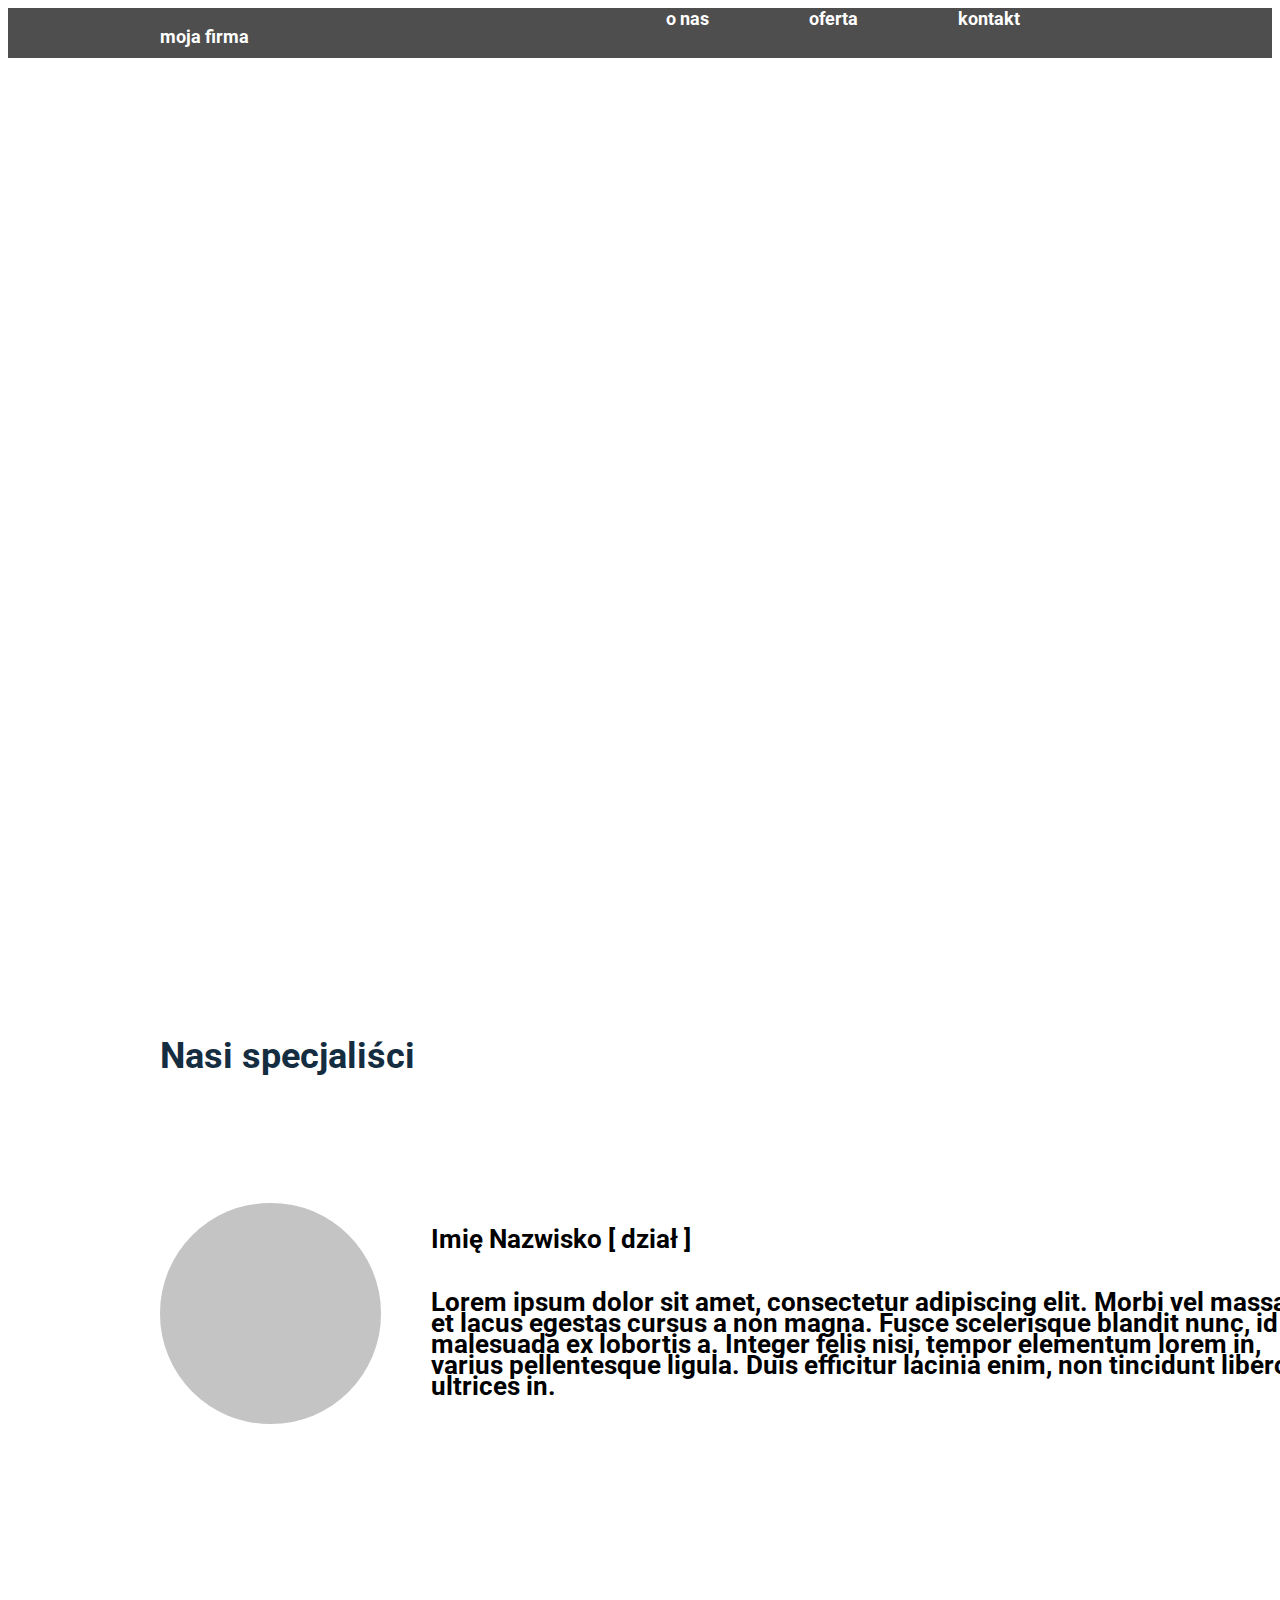
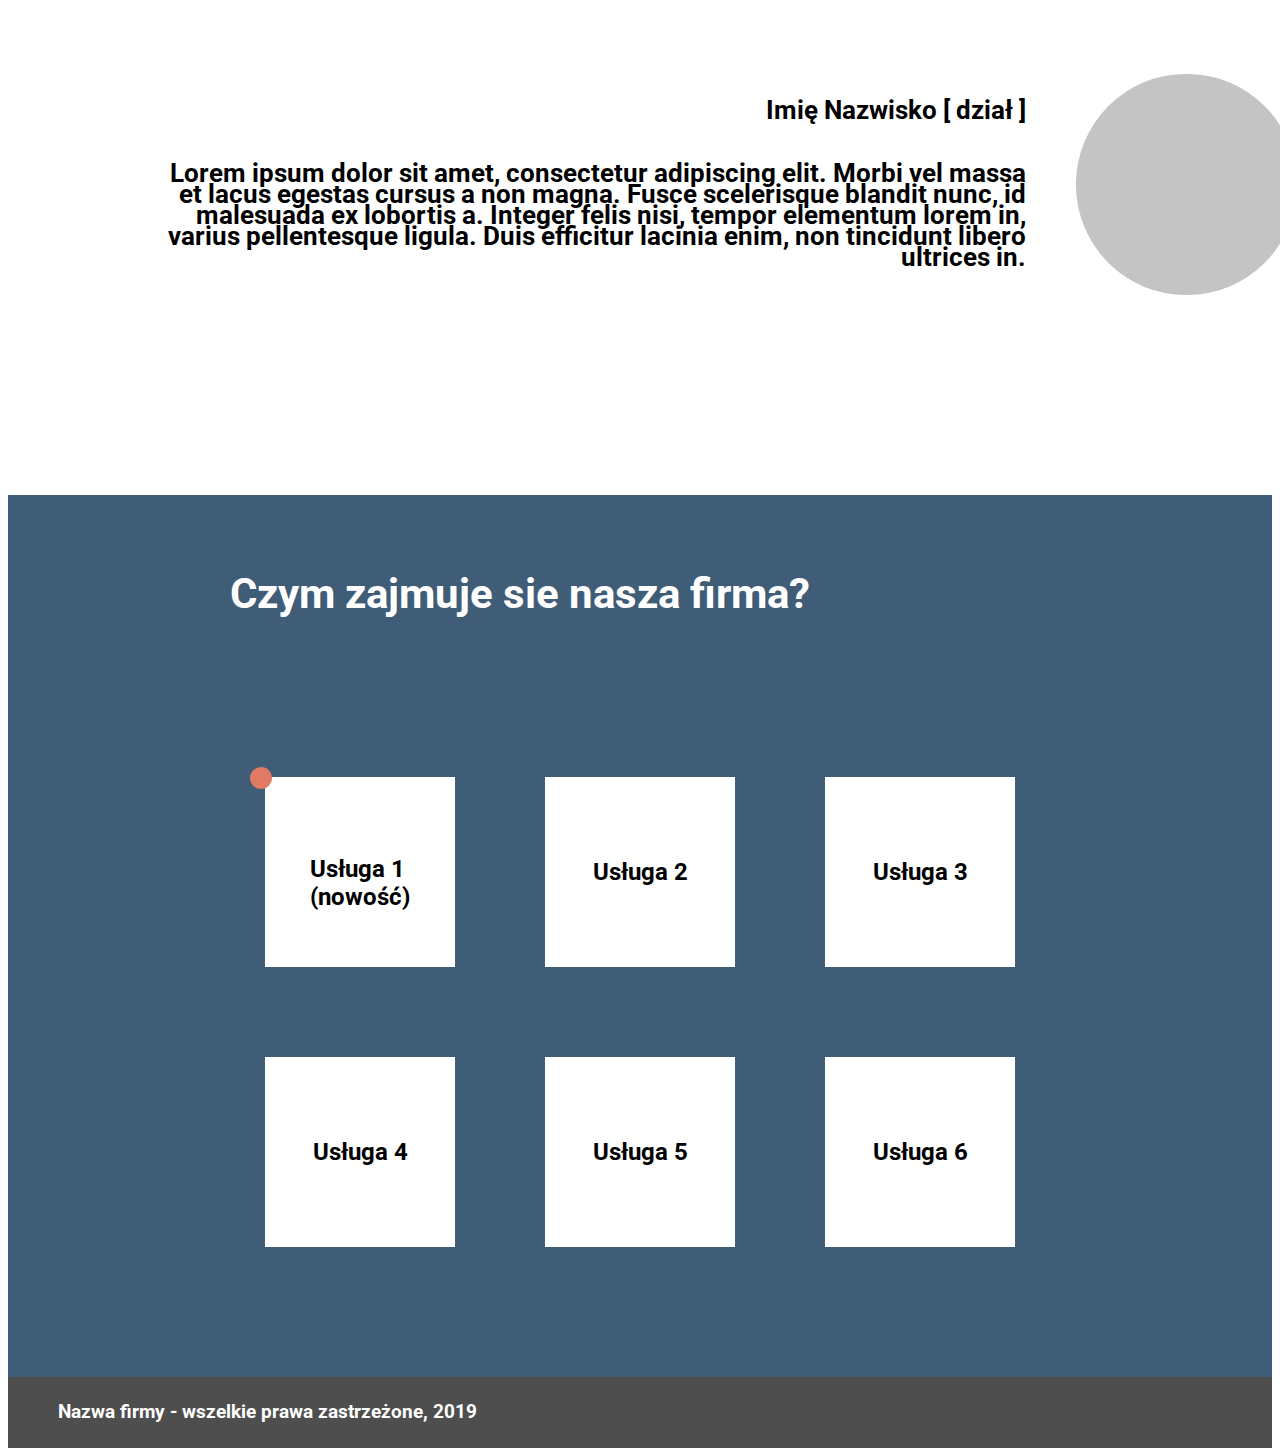
==== index (2).html @ 0c2c177e "project update" ====
<!DOCTYPE html>
<html lang="pl">
  <head>
    <meta charset="UTF-8" />
    <meta http-equiv="X-UA-Compatible" content="IE=edge" />
    <meta name="viewport" content="width=device-width, initial-scale=1.0" />
    <title>Strona</title>
    <link rel="stylesheet" href="css/reset.css" />
    <link rel="stylesheet" href="css/css_style.css" />
    <link rel="stylesheet" href="fontawesome-free-5.15.3-web/css/all.css" />
    <link rel="preconnect" href="https://fonts.gstatic.com" />
    <link
      href="https://fonts.googleapis.com/css2?family=Roboto:wght@100&display=swap"
      rel="stylesheet"
    />
  </head>
  <body>
    <section class="first_section">
      <header>
        <div class="rectangle">
          <div class="container header">
            
            <div><p class="logo">moja firma</p></div>
            
            <div class="menu">
              <a href="#specialist">o nas</a>
              <a href="#about" style="cursor: pointer">oferta</a>
              <a href="#kontakt" style="cursor: not-allowed">kontakt</a>
            </div>
          </div>
        </div>
      </header>
      <div>
        <div class="img">
          <div class="container first_section">
            <h1 id="title">Nasza firma oferuje najwyższej jakości produkty.</h1>
            <h2 id="title2">Nie wierz nam na słowo - sprawdź</h2>
            <div class="rectangle_offer">
              <a href="#about">oferta</a>
            </div>
          </div>
        </div>
      </div>
    </section>
    </div>
    <div class="container second_section">
      <h1 id="specialist">Nasi specjaliści</h1>
      <div class="first_specialist">
        <div class="ellipse1">
        </div>
        <div class="person1">
          <p id="person_description1">
            Imię Nazwisko [ dział ] <br /> <br /> <br />
            Lorem ipsum dolor sit amet, consectetur adipiscing elit. Morbi vel
            massa et lacus egestas cursus a non magna. Fusce scelerisque blandit
            nunc, id malesuada ex lobortis a. Integer felis nisi, tempor elementum
            lorem in, varius pellentesque ligula. Duis efficitur lacinia enim, non
            tincidunt libero ultrices in.
          </p>
        </div>
      </div>
      <div class="second_specialist">
        <div class="ellipse2">
        </div>
        <div class="person2">
          <p id="person_description2">
            Imię Nazwisko [ dział ] <br />
            <br />
            <br />
            Lorem ipsum dolor sit amet, consectetur adipiscing elit. Morbi vel
            massa et lacus egestas cursus a non magna. Fusce scelerisque blandit
            nunc, id malesuada ex lobortis a. Integer felis nisi, tempor elementum
            lorem in, varius pellentesque ligula. Duis efficitur lacinia enim, non
            tincidunt libero ultrices in.
          </p>
        </div>
      </div>
    </div>
    <div class="background">
      <div class="services">
        <h1 id="about">Czym zajmuje sie nasza firma?</h1>
        <div class="box-container">
          <div class="box" style="align-items: flex-start;;">
            <div class="small_ellipse"></div>
            Usługa 1 <br />
            (nowość)
          </div>
          <div class="box">Usługa 2</div>
          <div class="box">Usługa 3</div>

          <div class="box">Usługa 4</div>
          <div class="box">Usługa 5</div>
          <div class="box">Usługa 6</div>
        </div>
      </div>
    </div>
        <footer>
          <h2 id="footer_title">
            Nazwa firmy - wszelkie prawa zastrzeżone, 2019
          </h2>
          <i class="fab fa-instagram fa-2x"></i>
          <i class="fab fa-facebook-square fa-2x"></i>
        </footer>
  </body>
</html>
---- css/css_style.css ----
html {
  scroll-behavior: smooth;
}

.container {
  width: 960px;
  margin: 0 auto;
  display: flex;
  align-items: flex-start;
}

.rectangle {
  width: 100%;
  height: 50px;
  background-color: #4e4e4e;
}

.header {
  display: flex;
  /* align-content: flex-end; */
  justify-content: space-between;
}

.menu {
  display: flex;
  flex-direction: row;
}

.logo {
  font-family: Roboto;
  font-style: normal;
  font-weight: bold;
  font-size: 18px;
  line-height: 21px;
  display: flex;
  align-items: flex-start;
  justify-content: flex-start;
  color: #ffffff;
}

/* .o_nas{
    position: absolute;
    left: 80%;
    width: 45px;
    height: 29px;

    font-family: Roboto;
    font-style: normal;
    font-weight: normal;
    font-size: 18px;
    line-height: 21px;
    display: flex;
    align-items: flex-start;
    justify-content: flex-start;

    color: #F1F1F1;
} */

/* .oferta{
    position: absolute;
    left: 85%;
    width: 49px;
    height: 21px;

    font-family: Roboto;
    font-style: normal;
    font-weight: normal;
    font-size: 18px;
    line-height: 21px;
    /* identical to box height */

/* display: flex;
    align-items: flex-start;
    justify-content: flex-start;

    color: #F1F1F1;
} */

/* .kontakt{
    position: absolute;
    left: 90%;
    width: 61px;
    height: 21px;

    font-family: Roboto;
    font-style: normal;
    font-weight: normal;
    font-size: 18px;
    line-height: 21px;

    display: flex;
    align-items: flex-start;
    justify-content: flex-start;

    color: #F1F1F1;

} */
.first_section{
  height: 100vh;
}

.container.first_section{
  display: flex;
  flex-direction: column;
  justify-content: center;
  
}

#title {
  width: 577px;
  height: 46.11px;
  margin: 25px 0;
  font-family: Roboto;
  font-style: normal;
  font-weight: bold;
  font-size: 42px;
  line-height: 58px;
  display: flex;
  color: white;
  align-items: center;
}

#title2 {
  width: 276px;
  height: 23.13px;
  margin: 50px 0;
  font-family: Roboto;
  font-style: normal;
  font-weight: bold;
  font-size: 18px;
  line-height: 21px;
  color: #ffffff;
}

.rectangle_offer {
  width: 164px;
  height: 40.74px;
  border: 3px solid #ffffff;
  box-sizing: border-box;
  display: flex;
  transition: 1s;
  justify-content: center;
  align-content: center;
}

.img {
  display: flex;
  background-image: url("fog.jpg");
  width: 100%;
  height: 100vh;
  /* width: ; */
  /* background-size: 1920px 1080px; */
  background-size: cover;
  margin: 0 auto;
  padding: 0 0;
  
}


.rectangle_offer:hover {
  background-color: white;
}

div a:hover {
  color: black;
}

div a {
  text-decoration: none;
  color: #ffffff;
  display: flex;
  align-items: center;
  font-family: Roboto;
  font-style: normal;
  font-weight: bold;
  font-size: 18px;
  line-height: 21px;
  display: flex;
}

header div a {
  text-decoration: none;
  color: #ffffff;
  margin-right: 100px;
  font-family: Roboto;
  font-style: normal;
  font-weight: bold;
  font-size: 18px;
  line-height: 21px;
  /* padding: 20px; */
}

/* #offer{
  position: absolute;
  width: 49px;
  height: 12.8px;
  
  font-family: Roboto;
  font-style: normal;
  font-weight: bold;
  font-size: 18px;
  line-height: 21px;
  display: flex;
  
  color: #FFFFFF; 
  transition: 1ms;
} */

#offer:hover {
  color: black;
}

.container.second_section{
  display: flex;
  flex-direction: column; 
}


/* .modify div:nth-of-type(odd){
  float: left;
}

.modify div:nth-of-type(even){
  float: right;
} */



#specialist {
  width: 386px;
  height: 35px;
  margin: 130px 0;
  font-family: Roboto;
  font-style: normal;
  font-weight: bold;
  font-size: 36px;
  line-height: 42px;
  display: flex;
  align-items: center;
  text-align: center;
  
  color: #152d41;
}

.ellipse1 {
  width: 221px;
  height: 221px;
  
  background: #c4c4c4;
  border-radius: 110px;
  display: flex;
  justify-content: flex-start;
}

.person1 {
  width: 866px;
  height: 221px;
  margin-left: 50px;
}

.first_specialist{
  display: flex;
  margin-bottom: 250px;
}

#person_description1 {
  width: 866px;
  height: 104px;
  white-space: unset;
  font-family: Roboto;
  font-style: normal;
  font-weight: bold;
  font-size: 26px;
  line-height: 21px;
  color: #000000;
  display: flex;
}

.second_specialist{
  display: flex;
  flex-direction: row-reverse;
  margin-bottom: 200px;
}

.ellipse2 {
  width: 221px;
  height: 221px;
  
  background: #c4c4c4;
  border-radius: 110px;
  display: flex;
  margin-left: 50px;
}

.person2 {
  width: 866px;
  height: 104px;
  
}

#person_description2 {
  width: 866px;
  height: 104px;
  white-space: unset;
  text-align: right;
  
  font-family: Roboto;
  font-style: normal;
  font-weight: bold;
  font-size: 26px;
  line-height: 21px;
  
  color: #000000;

}

.services{
  width: 960px;
  margin: 0 auto;
  height: auto;
  display: flex;
  flex-direction: column;
  /* justify-content: center; */
  /* align-items: center; */
}

.background {
  background-color: #405d78;
}

#about {
  width: 501px;
  height: 42px;
  white-space: nowrap;
  font-family: Roboto;
  font-style: normal;
  font-weight: bold;
  font-size: 42px;
  line-height: 58px;

  color: #ffffff;
  margin: 70px;
}


.box-container {
  display: grid;
  justify-content: center;
  align-self: center;
  width: 600px;
  height: 600px;
  grid-template-columns: 190px 190px 190px;
  grid-template-rows: 190px 190px 190px;
  grid-gap: 15%;
  margin-top: 100px;
}

.box {
  background-color: #fff;
  display: grid;
  align-items: center;
  justify-content: center;
  font-family: Roboto;
  font-style: normal;
  font-weight: bold;
  font-size: 24px;
  line-height: 28px;

  transition: 1s;
}

.small_ellipse{
  position: relative;
  top: -10px;
  left: -60px;
  width: 22px;
  height: 22px;
  background-color: #E07A64;
  border-radius: 20px;
}

.box:hover {
  cursor: pointer;
  transform: scale(1.05);
}

footer {
  display: flex;
  width: 100%;
  height: 71px;
  align-items: center;
  justify-content: center;
  background: #4e4e4e;
}

#footer_title {
  width: 394px;
  height: 21px;
  white-space: nowrap;
  font-family: Roboto;
  font-style: normal;
  font-weight: bold;
  font-size: 19px;
  line-height: 19px;
  /* identical to box height */
  margin-right: 750PX;
  color: #ffffff;
}

.fab.fa-instagram {
  color: white;
}

.fab.fa-facebook-square {
  color: white;
  margin-left: 20px;
}
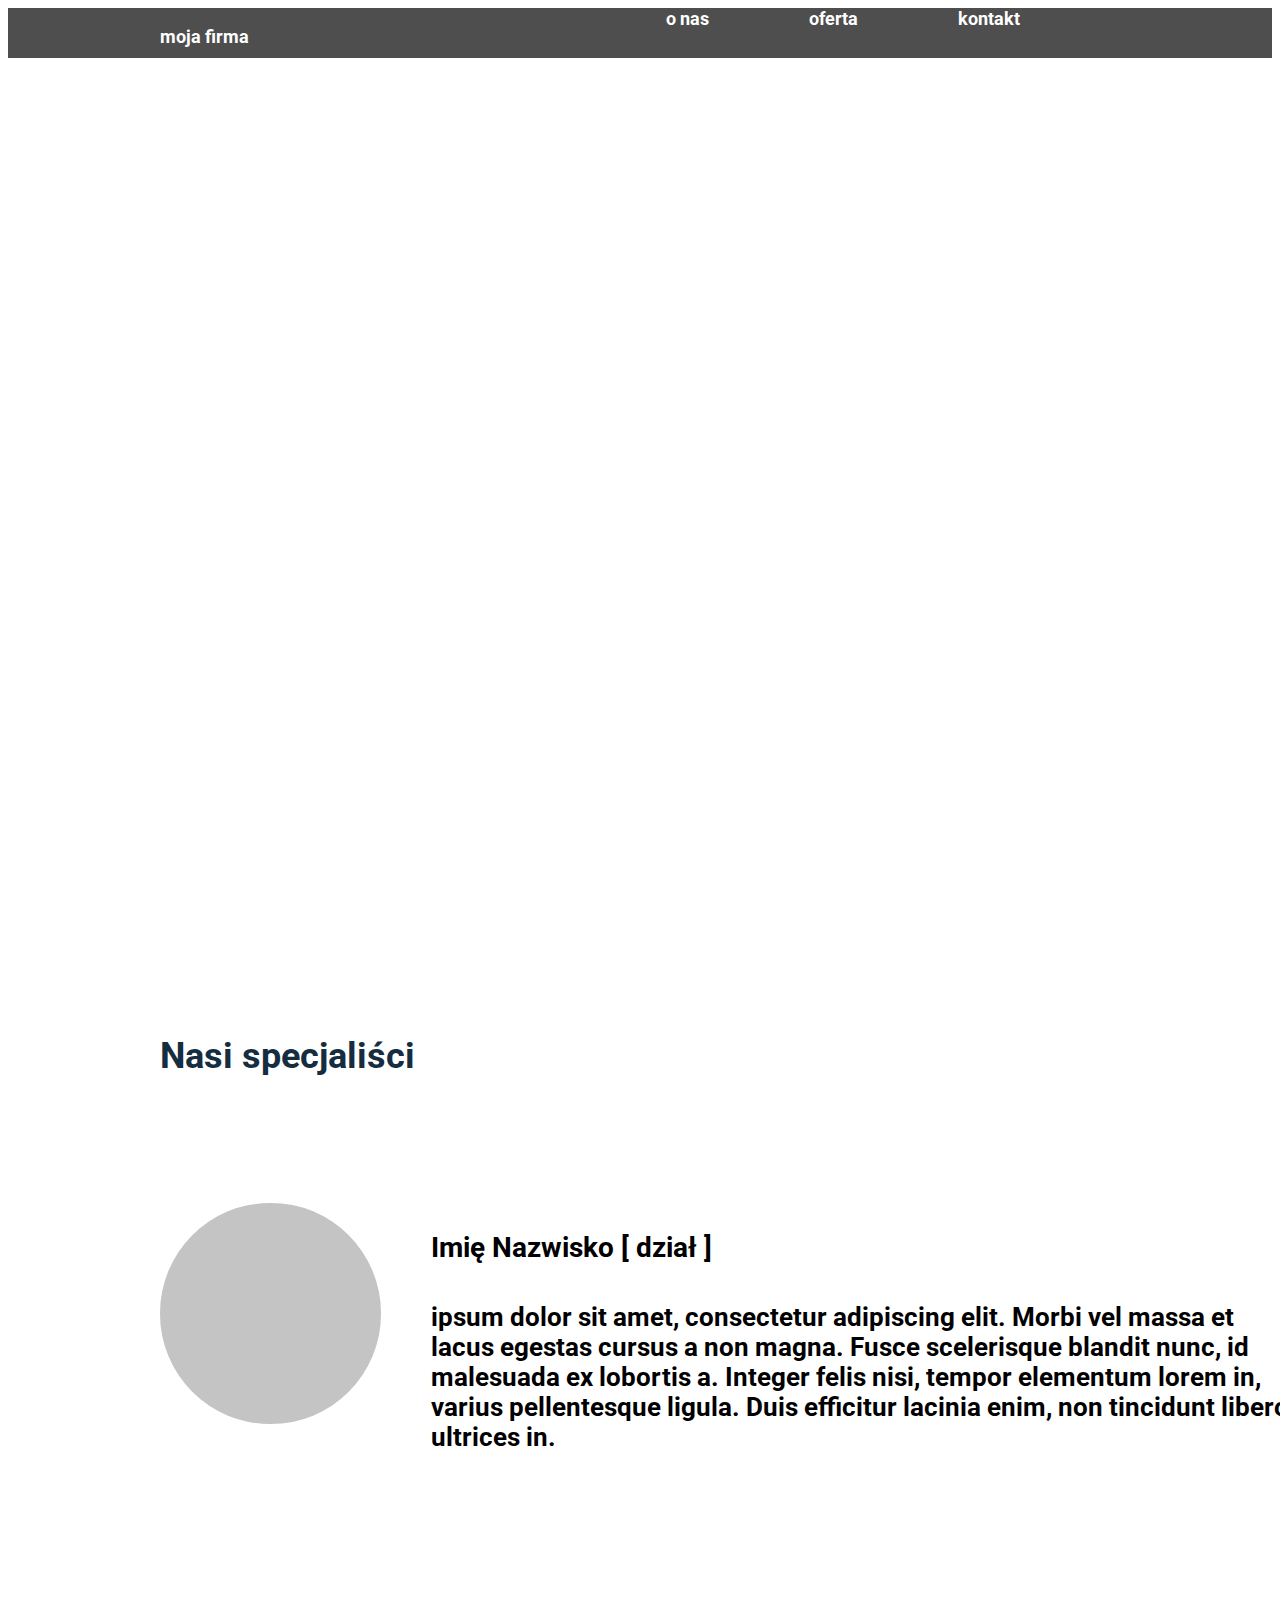
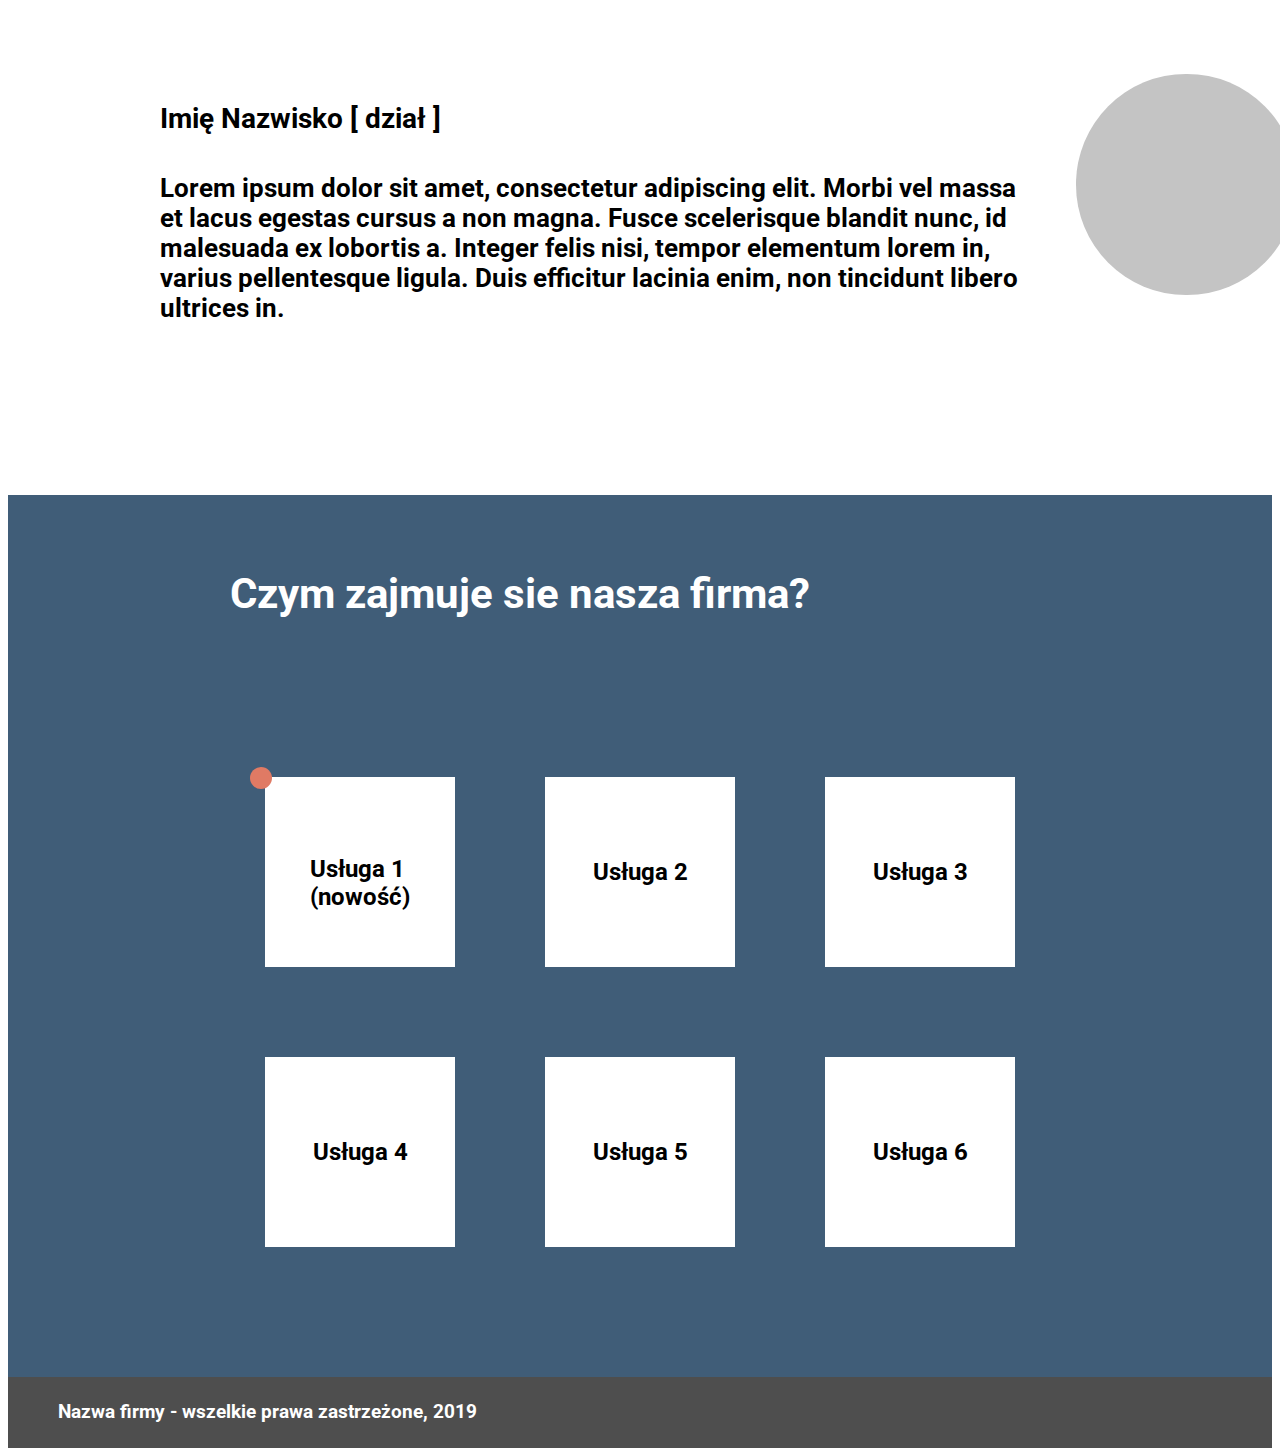
==== commit 9a04a763: "add rwd for mobile and tablet" ====
--- a/index (2).html
+++ b/index (2).html
@@ -49,29 +49,24 @@
         <div class="ellipse1">
         </div>
         <div class="person1">
-          <p id="person_description1">
-            Imię Nazwisko [ dział ] <br /> <br /> <br />
-            Lorem ipsum dolor sit amet, consectetur adipiscing elit. Morbi vel
-            massa et lacus egestas cursus a non magna. Fusce scelerisque blandit
-            nunc, id malesuada ex lobortis a. Integer felis nisi, tempor elementum
-            lorem in, varius pellentesque ligula. Duis efficitur lacinia enim, non
-            tincidunt libero ultrices in.
-          </p>
+          <p id="p_1" >Imię Nazwisko [ dział ]</p>
+          <p id="description1"> ipsum dolor sit amet, consectetur adipiscing elit. Morbi vel
+          massa et lacus egestas cursus a non magna. Fusce scelerisque blandit
+          nunc, id malesuada ex lobortis a. Integer felis nisi, tempor elementum
+          lorem in, varius pellentesque ligula. Duis efficitur lacinia enim, non
+          tincidunt libero ultrices in.</p>
         </div>
       </div>
       <div class="second_specialist">
         <div class="ellipse2">
         </div>
         <div class="person2">
-          <p id="person_description2">
-            Imię Nazwisko [ dział ] <br />
-            <br />
-            <br />
-            Lorem ipsum dolor sit amet, consectetur adipiscing elit. Morbi vel
+            <p style="font-family: Roboto; font-style: normal; font-weight: bold; font-size: 28px; margin-bottom: 38px;">Imię Nazwisko [ dział ]</p>
+            <p id="description2"> Lorem ipsum dolor sit amet, consectetur adipiscing elit. Morbi vel 
             massa et lacus egestas cursus a non magna. Fusce scelerisque blandit
             nunc, id malesuada ex lobortis a. Integer felis nisi, tempor elementum
             lorem in, varius pellentesque ligula. Duis efficitur lacinia enim, non
-            tincidunt libero ultrices in.
+            tincidunt libero ultrices in.</p>
           </p>
         </div>
       </div>
--- a/css/css_style.css
+++ b/css/css_style.css
@@ -1,6 +1,328 @@
 html {
   scroll-behavior: smooth;
 }
+
+@media screen and (max-width: 768px)
+{
+
+  div .container.header
+  {
+    width: 100%;
+  }
+
+  div .container
+  {
+    width: 100%;
+  }
+
+  div .menu
+  {
+    display: flex;
+    width: 100%;;
+    justify-content: flex-end;
+    align-self: center;
+
+    margin-left: 0;
+  }
+
+  div p.logo
+  {
+    margin: 10px;
+    white-space: nowrap;
+  }
+
+  h1#title
+  {
+    
+    width: 80%;
+    text-align: center;
+    display: flex;
+    align-self: center;
+  }
+
+  
+  h2#title2
+  {
+    width: 80%;
+    text-align: center;
+    margin-top: 100px;
+    display: flex;
+    justify-content: center;
+    align-self: center;
+  }
+
+  .rectangle_offer
+  {
+    display: flex;
+    align-self: center;
+  }
+
+  div.container.second_section
+  {
+    width: 100%;
+  }
+
+  .container.second_section #specialist
+  {
+    display: flex;
+    align-self: center;
+    white-space: normal;
+    justify-content: center;
+  }
+
+  div .ellipse1
+  {
+    width: 45%;
+  }
+
+  div .ellipse2
+  {
+    width: 45%;
+  }
+
+  div .person1
+  {
+    width: 100%;
+  }
+
+  div .person2
+  {
+    width: 100%;
+  }
+
+  div .services
+  {
+    width: 100%;
+  }
+  div h1#about
+  {
+    font-size: 36px;
+    width: 80%;
+    margin: 0 auto;
+    white-space: normal;
+    display: flex;
+    justify-content: center;
+    margin: 50px auto;
+    text-align: center;
+  }
+
+  footer
+  {
+    width: 100%;
+    display: flex;
+    justify-content: space-between;
+  }
+
+  footer h2#footer_title
+  {
+    font-size: 20px;
+    margin-right: 0;
+    margin-left: 0px;
+  }
+
+  .fab.fa-instagram.fa-2x
+  {
+    margin-left: 200px;
+    display: flex;
+    justify-self: flex-end
+  }
+
+  .fab.fa-facebook-square.fa-2x 
+  {
+    /* display: none;
+    justify-content: space-evenly; */
+  }
+
+  div .box-container
+  {
+    width: 50%;
+  }
+
+
+}
+
+@media screen and (max-width: 576px)
+{
+
+  div .container.header
+  {
+    width: 100%;
+  }
+  div p.logo
+  {
+    margin-left: 20px;
+    margin-top: 12.5px;
+  }
+
+
+  h1#title
+  {
+    float: left;
+    width: 90%;
+    margin-left: 20px;
+    
+  }
+
+  h2#title2
+  {
+    float: left;
+    width: 80%;
+    margin-left: 20px;
+    margin-top: 120px;
+  }
+
+  .rectangle_offer
+  {
+    float: left;
+    margin-left: 20px;
+  }
+
+  div .menu
+  {
+    display: none;
+  }
+
+  div.container.second_section
+  {
+    width: 100%;
+  }
+
+  .container
+  {
+    width: 100%;
+    align-items: center;
+  }
+
+  div .person1
+  {
+    width: 100%;
+  }
+
+  div .person2
+  {
+    width: 100%;
+  }
+
+  .person1 p
+  {
+    float: left;
+    display: inline;
+  }
+
+  div .ellipse1
+  {
+    margin-bottom: 90px;
+  }
+
+  div .person1
+  {
+    display: flex;
+    flex-direction: column;
+    align-content: flex-start;
+    margin-left: 0;
+  }
+  div .first_specialist
+  {
+    flex-direction: column;
+    justify-content: center;
+    align-items: center;
+  }
+
+  .container.second_section
+  {
+    justify-content: center;
+    align-content: center;
+  }
+  .container.second_section #specialist
+  {
+    display: flex;
+    justify-content: center;
+    white-space: normal;
+  }
+
+  div .ellipse2
+  {
+    margin-bottom: 90px;
+    margin-left: 0;
+  }
+
+
+  div .second_specialist
+  {
+    flex-direction: column;
+    justify-content: center;
+    align-items: center;
+  }
+
+
+  div .services
+  {
+    display: flex;
+    margin-top: 100px;
+    width: 100%;
+    height: 1780px;
+  }
+
+
+  div h1#about
+  {
+    font-size: 30px;
+    width: 80%;
+    margin: 0 auto;
+    white-space: normal;
+    display: flex;
+    justify-content: center;
+    margin: 50px auto;
+    text-align: center;
+  }
+
+  div .box-container
+  {
+    width: 100%;
+    height: 1000px;
+    grid-template-columns: 200px;
+    grid-template-rows: 200px 200px 200px 200px 200px 200px 200px;
+    grid-auto-flow: column;
+    justify-content: center;
+    grid-gap: 50px;
+  }
+
+  div .small_ellipse{
+    position: relative;
+    top: -10px;
+    left: -60px;
+    width: 22px;
+    height: 22px;
+  }
+
+  footer
+  {
+    width: 100%;
+    display: flex;
+    justify-content: space-around;
+  }
+
+  footer h2#footer_title
+  {
+    font-size: 15px;
+    margin-right: 0;
+    margin-left: 20px;
+  }
+
+  .fab.fa-facebook-square.fa-2x 
+  {
+    margin-right: 20px
+  }
+
+  .fab.fa-instagram.fa-2x
+  {
+    margin-left: 100px;
+    display: flex;
+    justify-self: flex-end
+  }
+}
+
+
 
 .container {
   width: 960px;
@@ -17,7 +339,6 @@
 
 .header {
   display: flex;
-  /* align-content: flex-end; */
   justify-content: space-between;
 }
 
@@ -38,63 +359,6 @@
   color: #ffffff;
 }
 
-/* .o_nas{
-    position: absolute;
-    left: 80%;
-    width: 45px;
-    height: 29px;
-
-    font-family: Roboto;
-    font-style: normal;
-    font-weight: normal;
-    font-size: 18px;
-    line-height: 21px;
-    display: flex;
-    align-items: flex-start;
-    justify-content: flex-start;
-
-    color: #F1F1F1;
-} */
-
-/* .oferta{
-    position: absolute;
-    left: 85%;
-    width: 49px;
-    height: 21px;
-
-    font-family: Roboto;
-    font-style: normal;
-    font-weight: normal;
-    font-size: 18px;
-    line-height: 21px;
-    /* identical to box height */
-
-/* display: flex;
-    align-items: flex-start;
-    justify-content: flex-start;
-
-    color: #F1F1F1;
-} */
-
-/* .kontakt{
-    position: absolute;
-    left: 90%;
-    width: 61px;
-    height: 21px;
-
-    font-family: Roboto;
-    font-style: normal;
-    font-weight: normal;
-    font-size: 18px;
-    line-height: 21px;
-
-    display: flex;
-    align-items: flex-start;
-    justify-content: flex-start;
-
-    color: #F1F1F1;
-
-} */
 .first_section{
   height: 100vh;
 }
@@ -148,15 +412,12 @@
   background-image: url("fog.jpg");
   width: 100%;
   height: 100vh;
-  /* width: ; */
-  /* background-size: 1920px 1080px; */
   background-size: cover;
   margin: 0 auto;
   padding: 0 0;
   
 }
 
-
 .rectangle_offer:hover {
   background-color: white;
 }
@@ -187,24 +448,7 @@
   font-weight: bold;
   font-size: 18px;
   line-height: 21px;
-  /* padding: 20px; */
-}
-
-/* #offer{
-  position: absolute;
-  width: 49px;
-  height: 12.8px;
-  
-  font-family: Roboto;
-  font-style: normal;
-  font-weight: bold;
-  font-size: 18px;
-  line-height: 21px;
-  display: flex;
-  
-  color: #FFFFFF; 
-  transition: 1ms;
-} */
+}
 
 #offer:hover {
   color: black;
@@ -214,17 +458,6 @@
   display: flex;
   flex-direction: column; 
 }
-
-
-/* .modify div:nth-of-type(odd){
-  float: left;
-}
-
-.modify div:nth-of-type(even){
-  float: right;
-} */
-
-
 
 #specialist {
   width: 386px;
@@ -263,17 +496,23 @@
   margin-bottom: 250px;
 }
 
-#person_description1 {
-  width: 866px;
-  height: 104px;
+#description1 {
   white-space: unset;
   font-family: Roboto;
   font-style: normal;
   font-weight: bold;
   font-size: 26px;
-  line-height: 21px;
   color: #000000;
   display: flex;
+}
+
+div .person1 #p_1
+{
+  font-family: Roboto;
+  font-style: normal;
+  font-weight: bold;
+  font-size: 28px;
+  margin-bottom: 38px;
 }
 
 .second_specialist{
@@ -295,23 +534,17 @@
 .person2 {
   width: 866px;
   height: 104px;
-  
-}
-
-#person_description2 {
-  width: 866px;
-  height: 104px;
+}
+
+#description2 {
   white-space: unset;
   text-align: right;
-  
   font-family: Roboto;
   font-style: normal;
   font-weight: bold;
   font-size: 26px;
-  line-height: 21px;
-  
   color: #000000;
-
+  text-align: left;
 }
 
 .services{
@@ -320,8 +553,6 @@
   height: auto;
   display: flex;
   flex-direction: column;
-  /* justify-content: center; */
-  /* align-items: center; */
 }
 
 .background {
@@ -402,7 +633,6 @@
   font-weight: bold;
   font-size: 19px;
   line-height: 19px;
-  /* identical to box height */
   margin-right: 750PX;
   color: #ffffff;
 }
